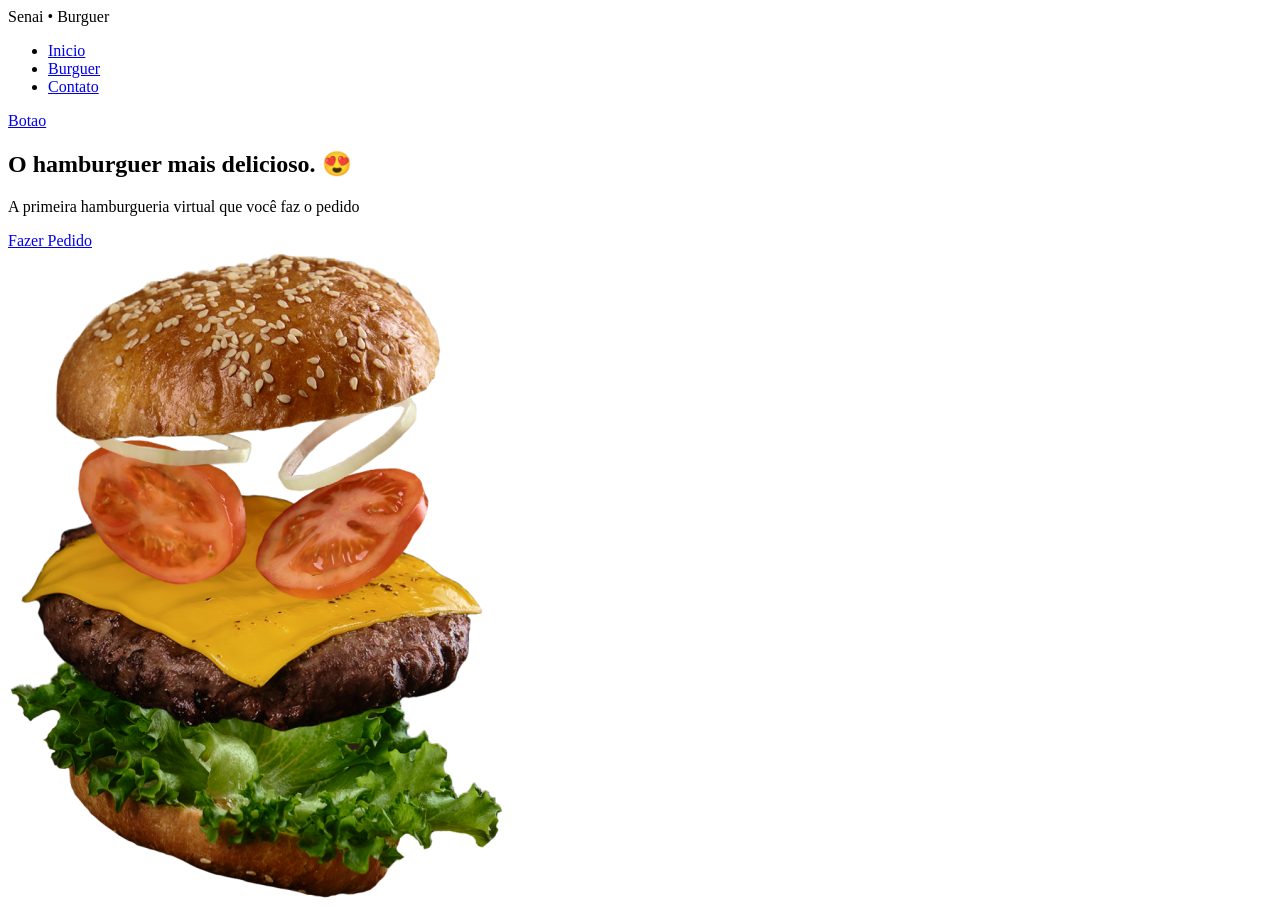
==== index.html @ 16b06825 "dando commit" ====
<!DOCTYPE html>

<html lang="pt-br">

<head>
    <meta charset="UTF-8">
    <meta name="viewport" content="width=device-width, initial-scale=1.0">
    <title>Senai•Burguer</title>
    <link rel="icon" type="favicon.svg" href="favicon.svg">

</head>

<body>
    <header>

        <div class="container">

            <div class="logo">
                <a>Senai <span>•</span> Burguer</a>
            </div>

            <div class="leftside">
                <nav>
                    <ul>
                        <li><a href="akjakdjjasb">Inicio</a></li>
                        <li><a href="akjakdjjasb">Burguer</a></li>
                        <li><a href="akjakdjjasb">Contato</a></li>
                    </ul>
                </nav>

                <div class="rightside">
                    <a href="lkfndskljdfn">Botao</a>
                </div>
            </div>

        </div>

    </header>

    <section class="hero">
        <div class="leftside">
            <h1>O hamburguer mais delicioso. 😍</h1>
            <p>A primeira hamburgueria virtual que você faz o pedido</p>
            <a href="dhfbjksh" class="button">Fazer Pedido</a>
            
        </div>
        <div class="rightside">
            <img src="assets/heroBurger.png" alt="burgao">
        </div>


    </section>

</body>   
    
</html>
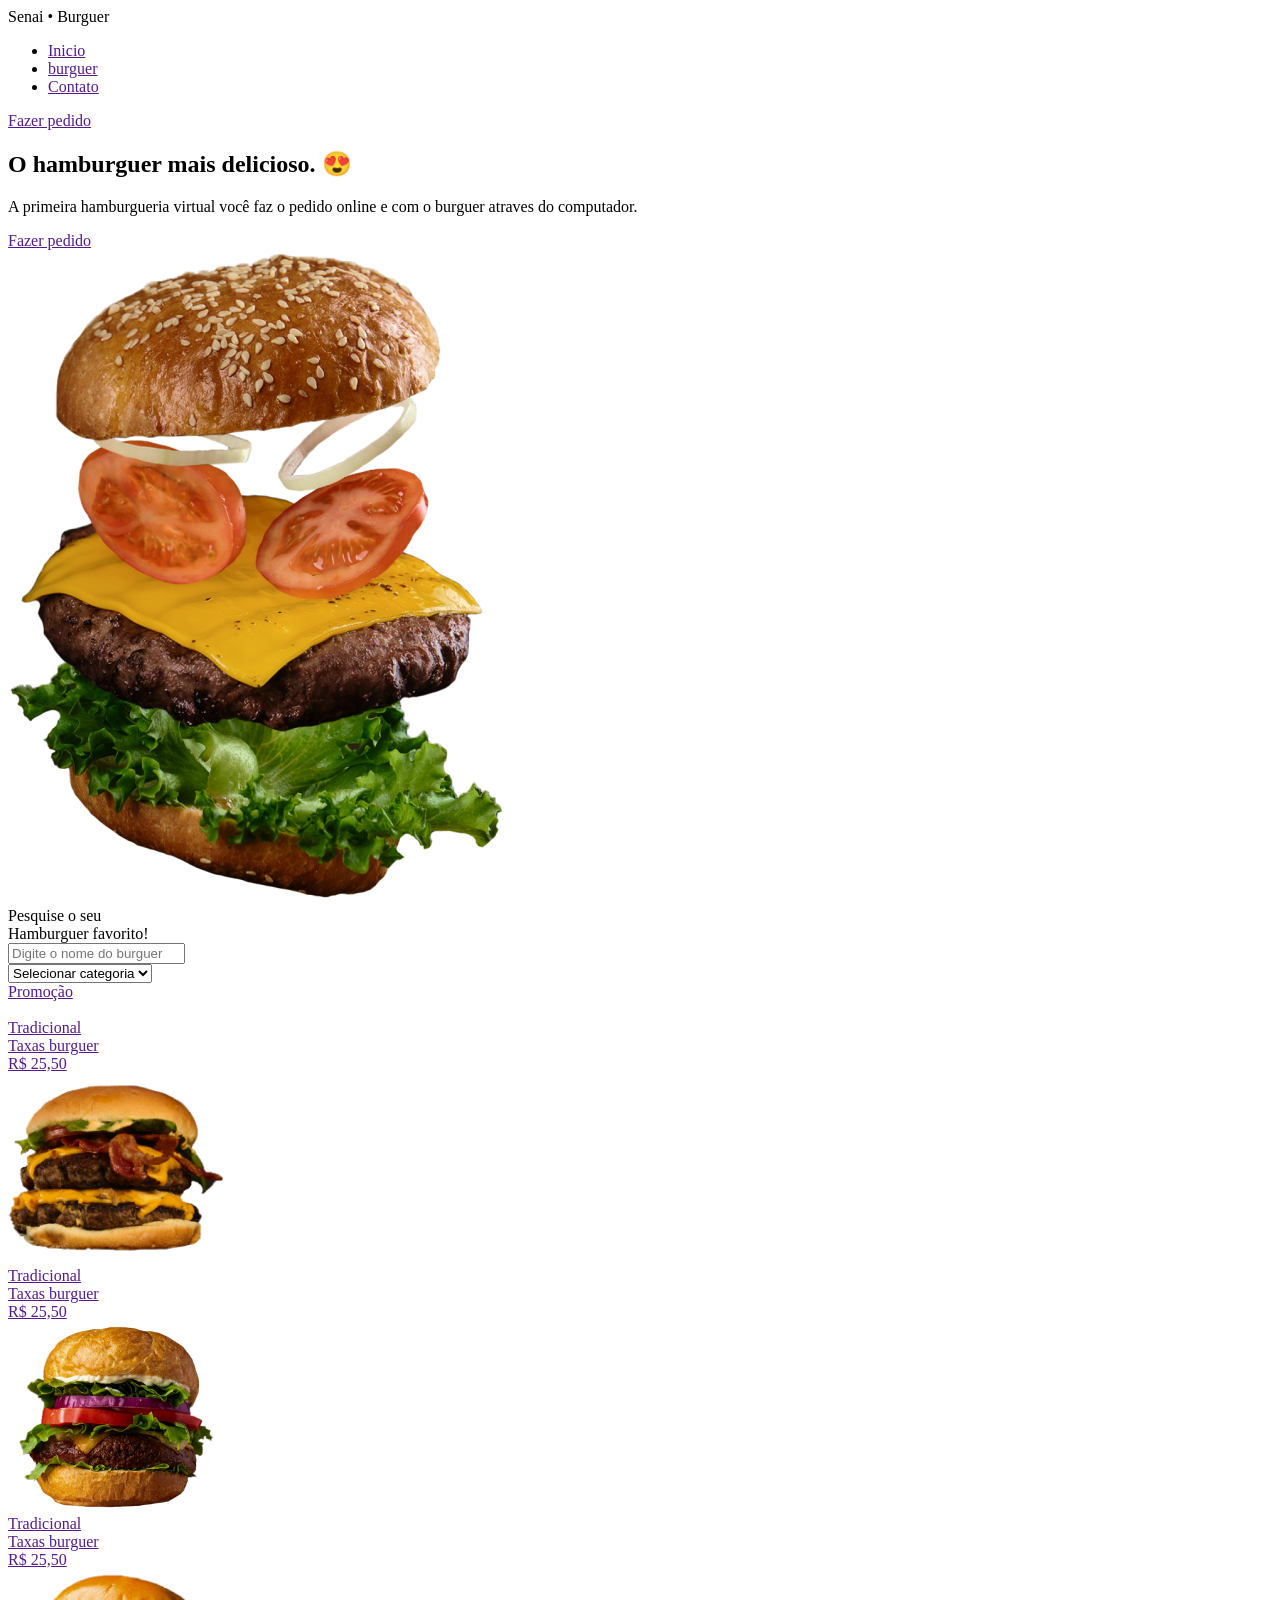
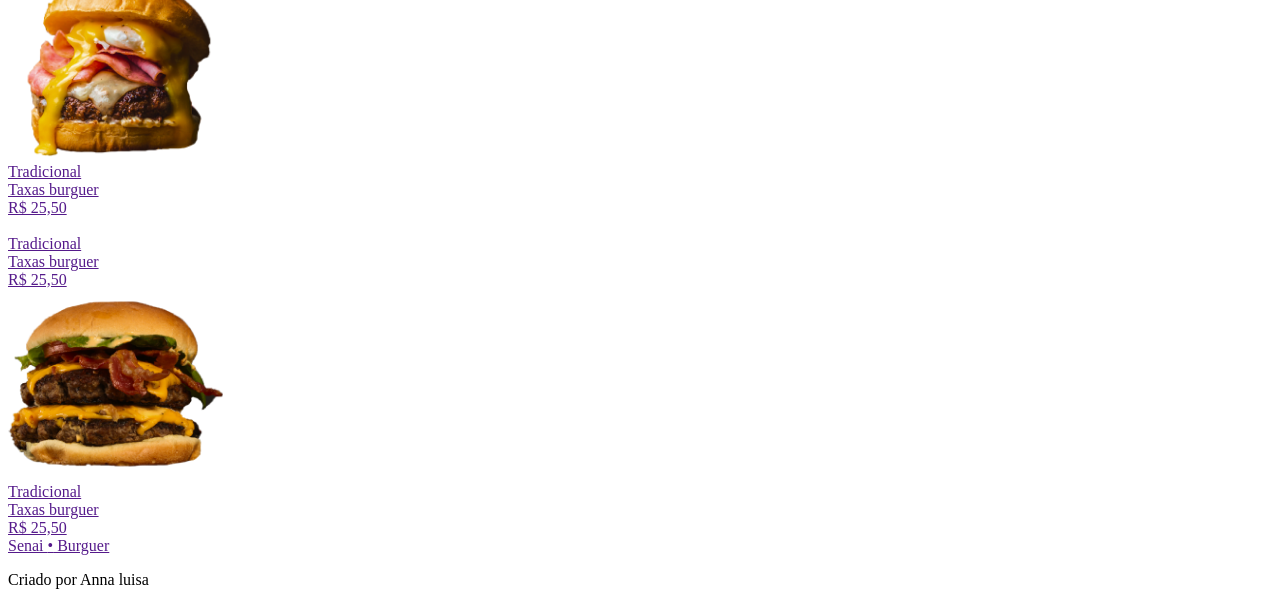
==== commit f34127bf: "1007" ====
--- a/index.html
+++ b/index.html
@@ -7,49 +7,151 @@
     <meta name="viewport" content="width=device-width, initial-scale=1.0">
     <title>Senai•Burguer</title>
     <link rel="icon" type="favicon.svg" href="favicon.svg">
+    <link rel="stylesheet" href="assets/style.css" type="text/css">
+    <link rel="stylesheet" href="Caminho do arquivo CSS" type="text/css">
 
 </head>
 
 <body>
     <header>
-
         <div class="container">
-
             <div class="logo">
                 <a>Senai <span>•</span> Burguer</a>
             </div>
 
-            <div class="leftside">
-                <nav>
-                    <ul>
-                        <li><a href="akjakdjjasb">Inicio</a></li>
-                        <li><a href="akjakdjjasb">Burguer</a></li>
-                        <li><a href="akjakdjjasb">Contato</a></li>
-                    </ul>
-                </nav>
-
+            <nav>
+                <ul class="leftside">
+                    <li><a href="">Inicio</a></li>
+                    <li><a href="">burguer</a></li>
+                    <li><a href="">Contato</a></li>
+                </ul>
                 <div class="rightside">
-                    <a href="lkfndskljdfn">Botao</a>
+                    <a href="" class="button">Fazer pedido</a>
+                </div>
+            </nav>
+            <div class="menu">
+                <div class="menu-icon">
+                    <div></div>
+                    <div></div>
+                    <div></div>
                 </div>
             </div>
+        </div>    
 
+    </header>
+    <section class="hero">
+        <div class="container">
+            <div class="leftside">
+                <h1>O hamburguer mais delicioso. 😍</h1>
+                <p>A primeira hamburgueria virtual você faz
+                    o pedido online e com o burguer atraves do computador.
+                </p>
+                <a href="" class="button">Fazer pedido</a>
+            </div>
+            <div class="rightside">
+                <img src="assets/heroBurger.png" alt="Burguer delicioso">
+            </div>
         </div>
 
-    </header>
+    </section>
+    <section class="search">
+        <div class="container">
+            <div class="search-title">Pesquise o seu <br>Hamburguer favorito!</div>
+            <div class="search-slide">
+                <div class="leftside">
+                    <input type="search" placeholder="Digite o nome do burguer">
+                </div>
+                <div class="rightside">
+                    <select>
+                        <option value="">Selecionar categoria</option>
+                        <option value="">Burguer</option>
+                        <option value="">Pizza</option>
+                        <option value="">Vegetariano</option>
+                        <option value="">Kids</option>
+                    </select>
+                </div>
+            </div>
+        </div>
+    </section>
 
-    <section class="hero">
-        <div class="leftside">
-            <h1>O hamburguer mais delicioso. 😍</h1>
-            <p>A primeira hamburgueria virtual que você faz o pedido</p>
-            <a href="dhfbjksh" class="button">Fazer Pedido</a>
-            
+    <main>
+        <div class="container">
+            <div class="product-grid">
+                <a href="" class="product-item">
+                    <div class="warning">Promoção</div>
+                    <div class="photo">
+                        <img src="burger1.png" alt="">
+                    </div>
+                    <div class="info">
+                        <div class="product-category">Tradicional</div>
+                        <div class="product-name">Taxas burguer</div>
+                        <div class="product-price">R$ 25,50</div>
+                    </div>
+                </a>
+                <a href="" class="product-item">
+                    <div class="photo">
+                        <img src="burger2.png" alt="">
+                    </div>
+                    <div class="info">
+                        <div class="product-category">Tradicional</div>
+                        <div class="product-name">Taxas burguer</div>
+                        <div class="product-price">R$ 25,50</div>
+                    </div>
+                </a>
+                <a href="" class="product-item">
+                    <div class="photo">
+                        <img src="burger3.png" alt="">
+                    </div>
+                    <div class="info">
+                        <div class="product-category">Tradicional</div>
+                        <div class="product-name">Taxas burguer</div>
+                        <div class="product-price">R$ 25,50</div>
+                    </div>
+                </a>
+                <a href="" class="product-item">
+                    <div class="photo">
+                        <img src="burger4.png" alt="">
+                    </div>
+                    <div class="info">
+                        <div class="product-category">Tradicional</div>
+                        <div class="product-name">Taxas burguer</div>
+                        <div class="product-price">R$ 25,50</div>
+                    </div>
+                </a>
+                <a href="" class="product-item">
+                    <div class="photo">
+                        <img src="burger1.png" alt="">
+                    </div>
+                    <div class="info">
+                        <div class="product-category">Tradicional</div>
+                        <div class="product-name">Taxas burguer</div>
+                        <div class="product-price">R$ 25,50</div>
+                    </div>
+                </a>
+                <a href="" class="product-item">
+                    <div class="photo">
+                        <img src="burger2.png" alt="">
+                    </div>
+                    <div class="info">
+                        <div class="product-category">Tradicional</div>
+                        <div class="product-name">Taxas burguer</div>
+                        <div class="product-price">R$ 25,50</div>
+                    </div>
+                </a>
+            </div>
         </div>
-        <div class="rightside">
-            <img src="assets/heroBurger.png" alt="burgao">
+    </main>
+
+    <footer>
+        <div class="container">
+            <div class="logo">
+                <a href="">Senai <span>•</span> Burguer</a>
+            </div>
+            <div class="copyrights">
+                <p>Criado por Anna luisa</p>
+            </div>
         </div>
-
-
-    </section>
+    </footer>
 
 </body>   
     
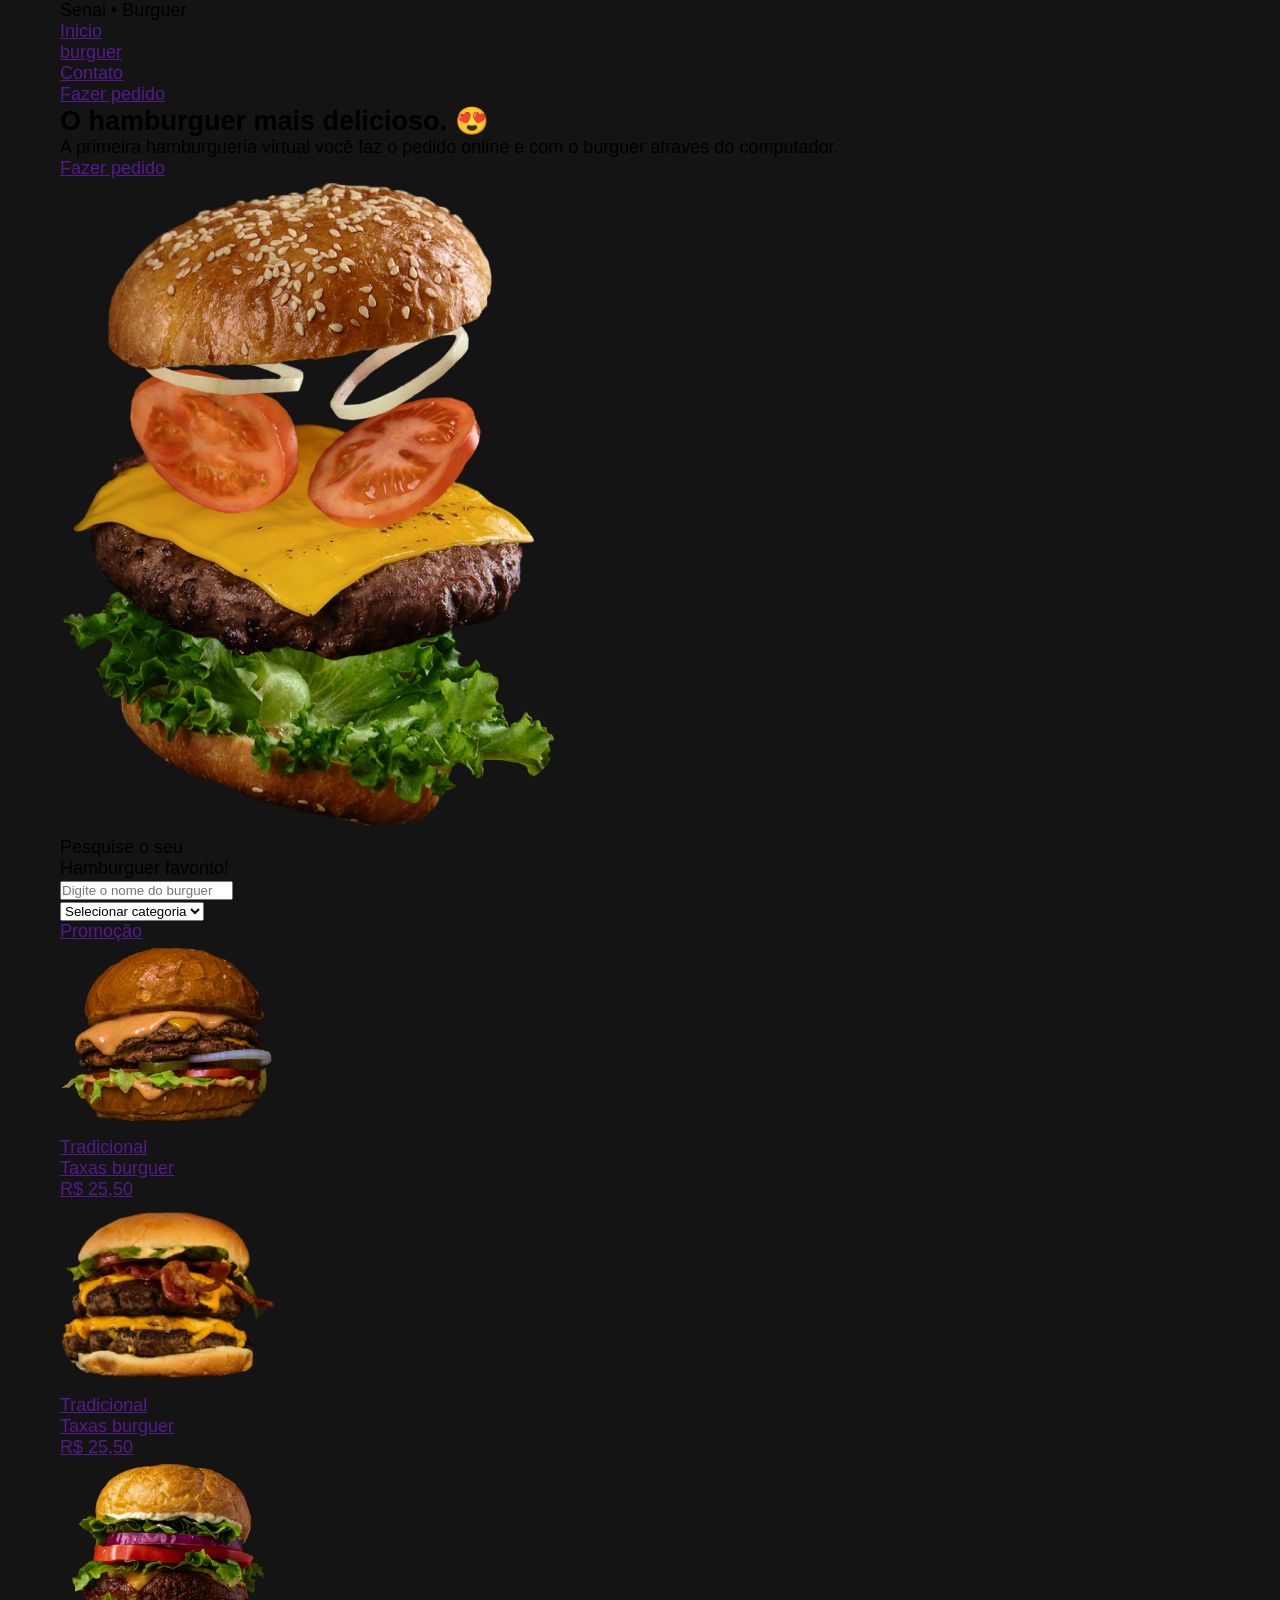
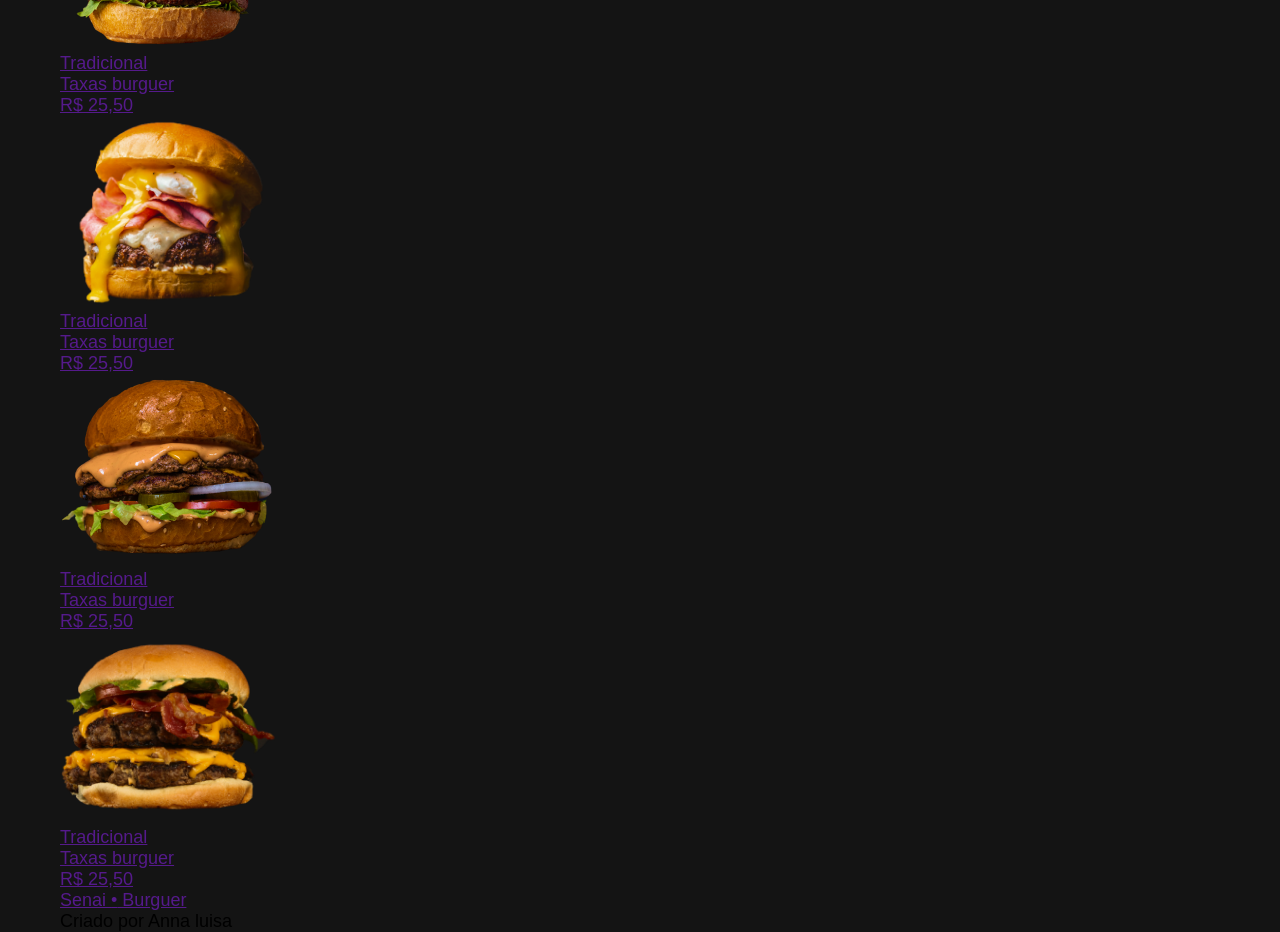
==== commit 0ed7fbcf: "1007" ====
--- a/index.html
+++ b/index.html
@@ -80,7 +80,7 @@
                 <a href="" class="product-item">
                     <div class="warning">Promoção</div>
                     <div class="photo">
-                        <img src="burger1.png" alt="">
+                        <img src="assets/burger1.png" alt="">
                     </div>
                     <div class="info">
                         <div class="product-category">Tradicional</div>
@@ -90,7 +90,7 @@
                 </a>
                 <a href="" class="product-item">
                     <div class="photo">
-                        <img src="burger2.png" alt="">
+                        <img src="assets/burger2.png" alt="">
                     </div>
                     <div class="info">
                         <div class="product-category">Tradicional</div>
@@ -100,7 +100,7 @@
                 </a>
                 <a href="" class="product-item">
                     <div class="photo">
-                        <img src="burger3.png" alt="">
+                        <img src="assets/burger3.png" alt="">
                     </div>
                     <div class="info">
                         <div class="product-category">Tradicional</div>
@@ -110,7 +110,7 @@
                 </a>
                 <a href="" class="product-item">
                     <div class="photo">
-                        <img src="burger4.png" alt="">
+                        <img src="assets/burger4.png" alt="">
                     </div>
                     <div class="info">
                         <div class="product-category">Tradicional</div>
@@ -120,7 +120,7 @@
                 </a>
                 <a href="" class="product-item">
                     <div class="photo">
-                        <img src="burger1.png" alt="">
+                        <img src="assets/burger1.png" alt="">
                     </div>
                     <div class="info">
                         <div class="product-category">Tradicional</div>
@@ -130,7 +130,7 @@
                 </a>
                 <a href="" class="product-item">
                     <div class="photo">
-                        <img src="burger2.png" alt="">
+                        <img src="assets/burger2.png" alt="">
                     </div>
                     <div class="info">
                         <div class="product-category">Tradicional</div>
--- a/assets/style.css
+++ b/assets/style.css
@@ -0,0 +1,25 @@
+* {
+    font-family: Arial, Helvetica, sans-serif;
+    margin: 0;
+    padding: 0;
+    list-style: none;
+    box-sizing: border-box;
+}
+
+body {
+    font-family: 'Inter';
+    font-size: 18px;
+    background-color: #141414;
+}
+
+.container {
+     width: 100%;
+     margin: auto;
+     max-width: 1200px;
+     padding: 0 20px;
+}
+
+.logo a {
+
+
+}
